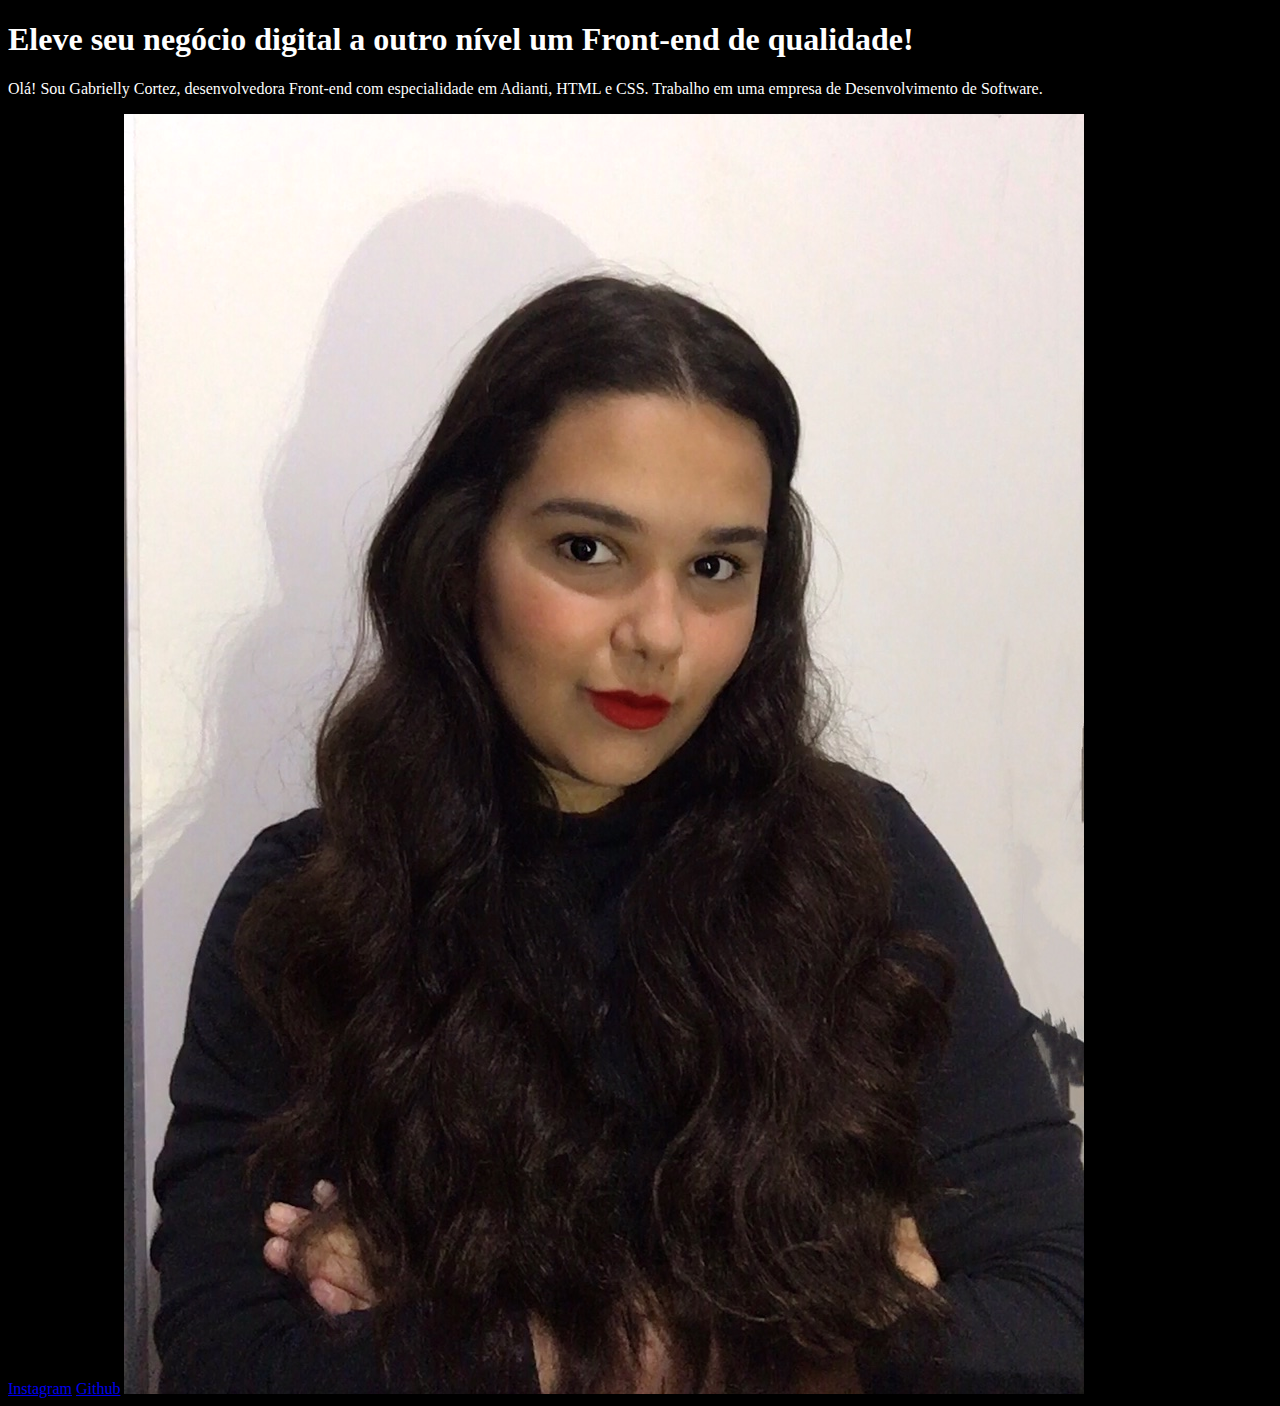
==== index.html @ 4220c50b "alterações no css" ====
<!DOCTYPE html>
<html lang="pt-br">
<head>
    <meta charset="UTF-8">
    <meta name="viewport" content="width=device-width, initial-scale=1.0">
    <title>Portfólio</title>
    <link rel="stylesheet" href="style.css">
</head>
<body>
    <header></header>
    <main>
       <h1>Eleve seu negócio digital a outro nível <strong>um Front-end de qualidade!</strong></h1>
       <p>Olá! Sou Gabrielly Cortez, desenvolvedora Front-end com especialidade em Adianti, HTML e CSS. Trabalho em uma empresa de Desenvolvimento  de Software.</p>
       <a href="https://www.instagram.com/bibiscortez/">Instagram</a>
       <a href="https://github.com/gabriellycortez">Github</a>
       <img src="imagem_GabriellyCortez.JPG" alt="Foto de Gabrielly Cortez de Perfil">
    </main>
    <footer></footer>
</body>
</html>
---- style.css ----
body {
    background-color: black;
    color: white;
}
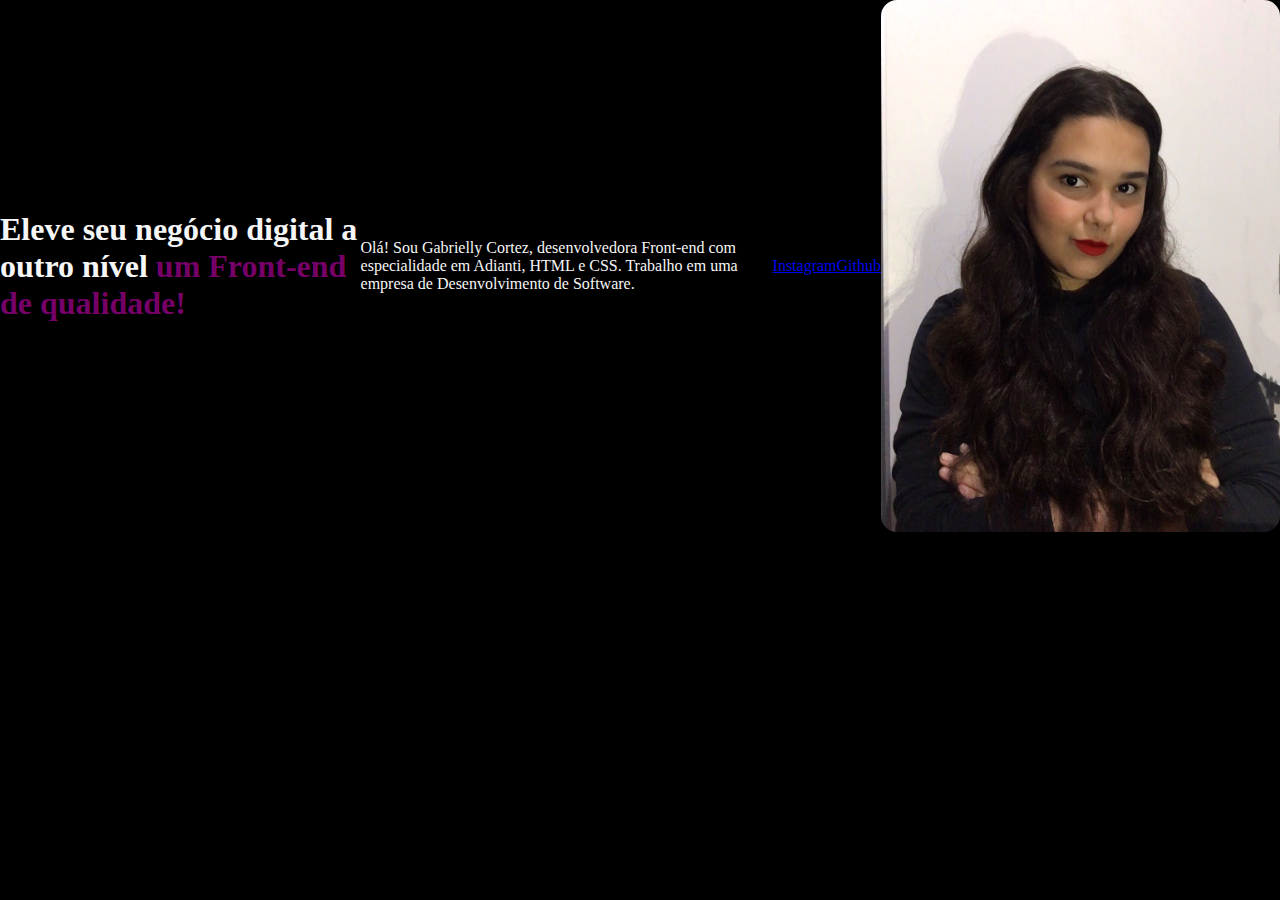
==== commit 054b272e: "adicionando flex" ====
--- a/index.html
+++ b/index.html
@@ -8,12 +8,12 @@
 </head>
 <body>
     <header></header>
-    <main>
-       <h1>Eleve seu negócio digital a outro nível <strong>um Front-end de qualidade!</strong></h1>
+    <main class="conteudo">
+       <h1>Eleve seu negócio digital a outro nível <strong class="titulo-destaque">um Front-end de qualidade!</strong></h1>
        <p>Olá! Sou Gabrielly Cortez, desenvolvedora Front-end com especialidade em Adianti, HTML e CSS. Trabalho em uma empresa de Desenvolvimento  de Software.</p>
        <a href="https://www.instagram.com/bibiscortez/">Instagram</a>
        <a href="https://github.com/gabriellycortez">Github</a>
-       <img src="imagem_GabriellyCortez.JPG" alt="Foto de Gabrielly Cortez de Perfil">
+       <img class="foto-perfil" src="imagem_GabriellyCortez.JPG" alt="Foto de Gabrielly Cortez de Perfil">
     </main>
     <footer></footer>
 </body>
--- a/style.css
+++ b/style.css
@@ -1,4 +1,27 @@
+* {
+    padding: 0;
+    margin: 0;
+
+}
+
+.conteudo {
+    display:flex;
+    align-items: center;
+}
 body {
-    background-color: black;
-    color: white;
-}+    height: 100vh; /*altura do viewport*/
+    box-sizing: border-box;
+    background: rgb(0, 0, 0);
+    color: #f6f6f6;
+}
+
+.titulo-destaque {
+    color:rgb(117, 0, 103);
+    /*border: 1px solid rgb(117, 0, 0);
+    padding: 10px;*/
+}
+.foto-perfil {
+    width: 467.705px;
+    height: 532px;
+    border-radius: 16px;
+}
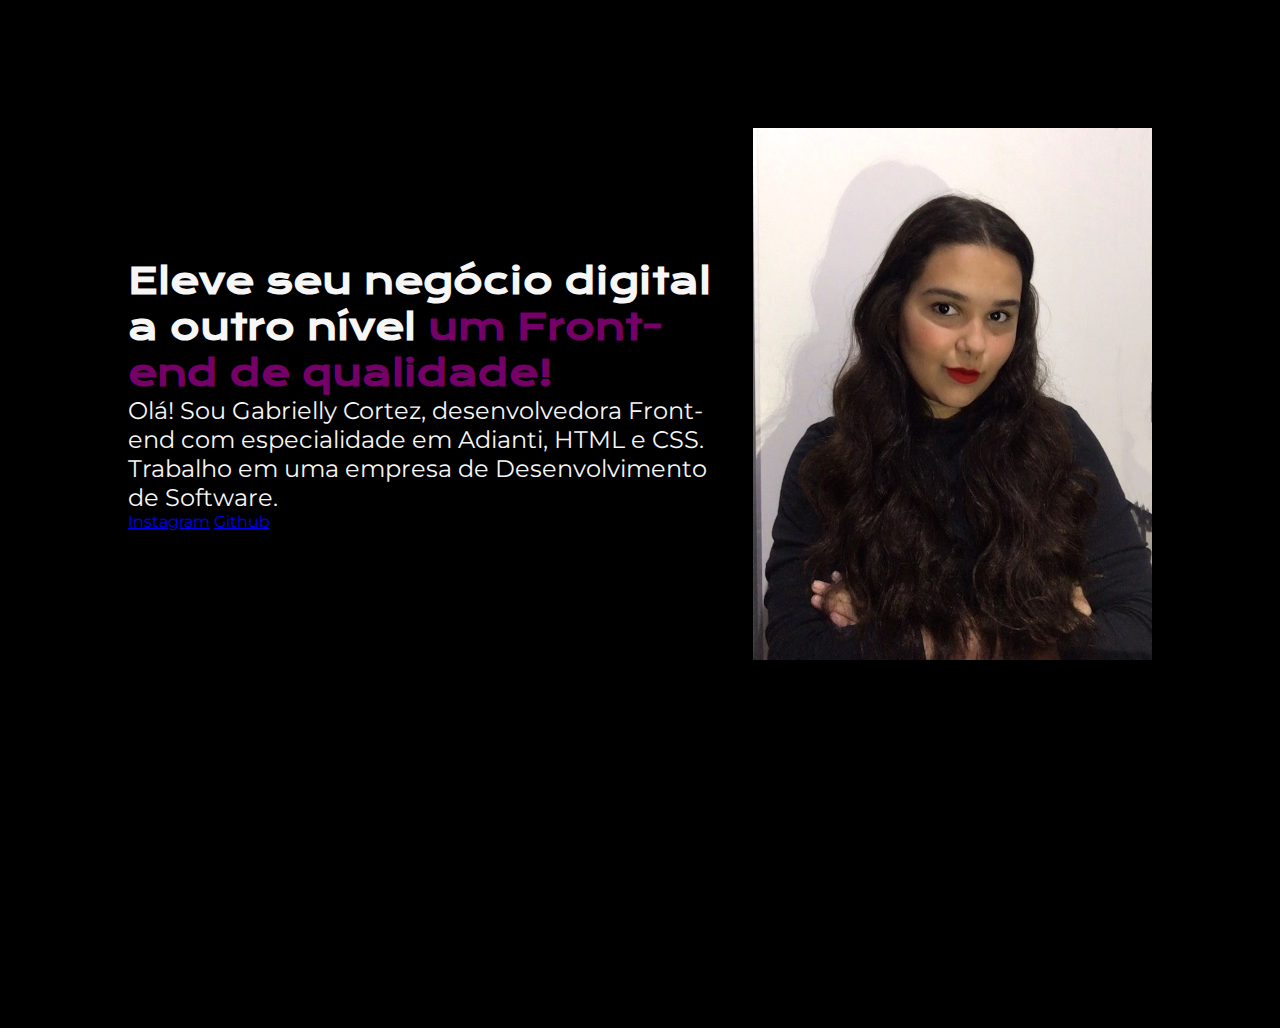
==== commit f0f81557: "alteracoes nas propriedades do CSS" ====
--- a/index.html
+++ b/index.html
@@ -9,11 +9,15 @@
 <body>
     <header></header>
     <main class="conteudo">
-       <h1>Eleve seu negócio digital a outro nível <strong class="titulo-destaque">um Front-end de qualidade!</strong></h1>
-       <p>Olá! Sou Gabrielly Cortez, desenvolvedora Front-end com especialidade em Adianti, HTML e CSS. Trabalho em uma empresa de Desenvolvimento  de Software.</p>
-       <a href="https://www.instagram.com/bibiscortez/">Instagram</a>
-       <a href="https://github.com/gabriellycortez">Github</a>
-       <img class="foto-perfil" src="imagem_GabriellyCortez.JPG" alt="Foto de Gabrielly Cortez de Perfil">
+        <section class="conteudo-principal"> 
+            <h1 class="conteudo-principal-titulo">Eleve seu negócio digital a outro nível <strong class="titulo-destaque">um Front-end de qualidade!</strong></h1>
+            <p class="conteudo-principal-paragrafo">Olá! Sou Gabrielly Cortez, desenvolvedora Front-end com especialidade em Adianti, HTML e CSS. Trabalho em uma empresa de Desenvolvimento  de Software.</p>
+            <a href="https://www.instagram.com/bibiscortez/">Instagram</a>
+            <a href="https://github.com/gabriellycortez">Github</a>
+
+        </section>
+       
+       <img class="foto-perfil" src="foto_perfil_redimencionada.JPG" alt="Foto de Gabrielly Cortez de Perfil">
     </main>
     <footer></footer>
 </body>
--- a/style.css
+++ b/style.css
@@ -1,3 +1,5 @@
+@import url('https://fonts.googleapis.com/css2?family=Krona+One&family=Montserrat&display=swap');
+
 * {
     padding: 0;
     margin: 0;
@@ -7,6 +9,8 @@
 .conteudo {
     display:flex;
     align-items: center;
+    justify-content: space-between;
+    margin: 10%;
 }
 body {
     height: 100vh; /*altura do viewport*/
@@ -20,8 +24,18 @@
     /*border: 1px solid rgb(117, 0, 0);
     padding: 10px;*/
 }
-.foto-perfil {
-    width: 467.705px;
-    height: 532px;
-    border-radius: 16px;
+
+.conteudo-principal {
+    width: 615px;
+    font-family: 'Montserrat', sans-serif;
+
 }
+
+.conteudo-principal-titulo {
+    font-size: 36px;
+    font-family: 'Krona One', sans-serif;
+}
+
+.conteudo-principal-paragrafo {
+    font-size: 24px;
+}
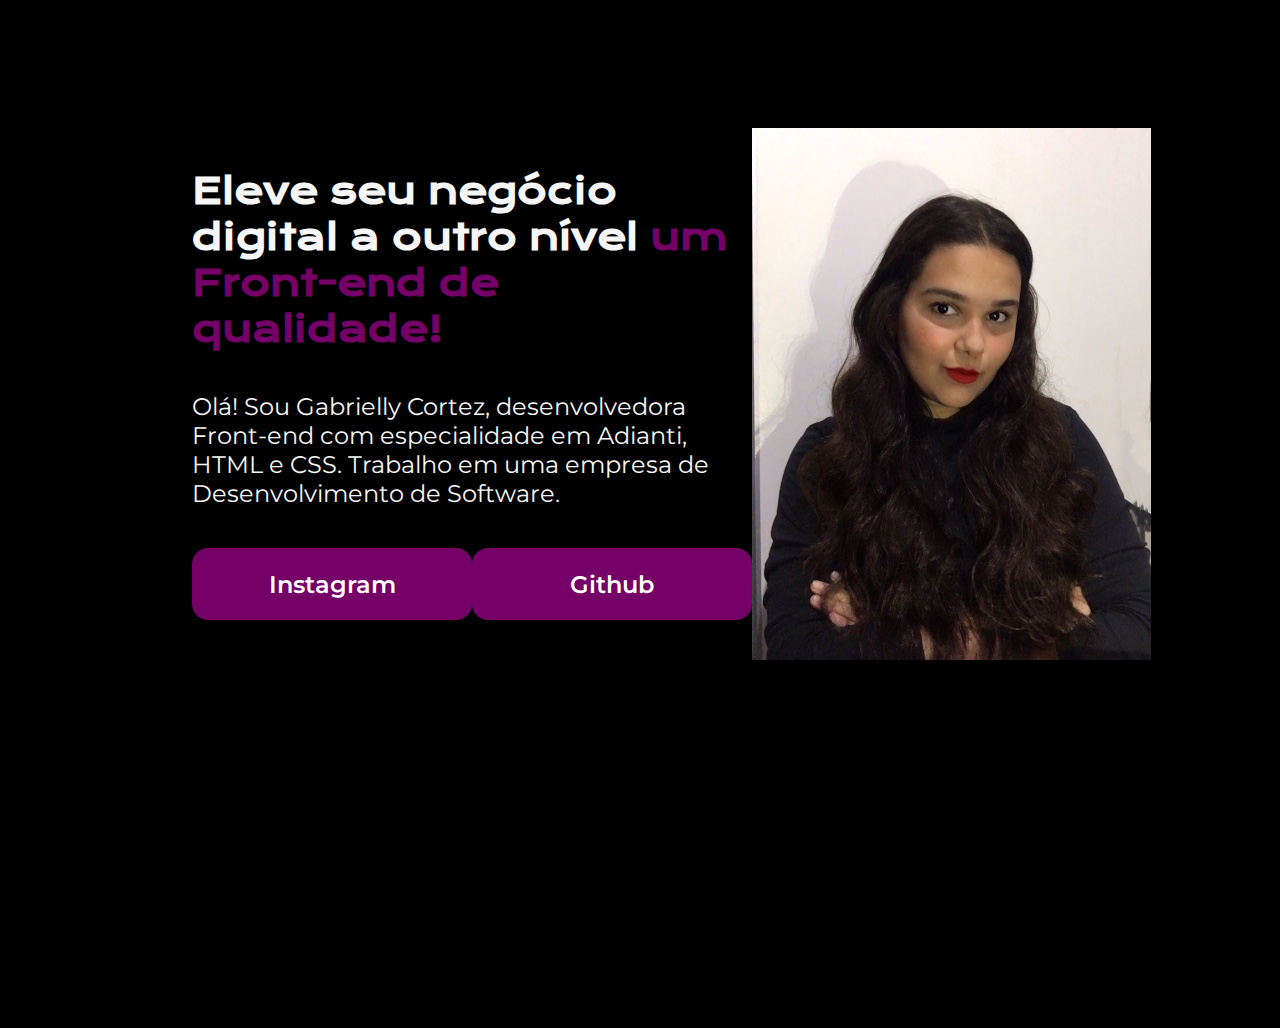
==== commit 86ca4027: "estilizando os botoes" ====
--- a/index.html
+++ b/index.html
@@ -12,8 +12,10 @@
         <section class="conteudo-principal"> 
             <h1 class="conteudo-principal-titulo">Eleve seu negócio digital a outro nível <strong class="titulo-destaque">um Front-end de qualidade!</strong></h1>
             <p class="conteudo-principal-paragrafo">Olá! Sou Gabrielly Cortez, desenvolvedora Front-end com especialidade em Adianti, HTML e CSS. Trabalho em uma empresa de Desenvolvimento  de Software.</p>
-            <a href="https://www.instagram.com/bibiscortez/">Instagram</a>
-            <a href="https://github.com/gabriellycortez">Github</a>
+            <div class="conteudo-links"> 
+                <a class="conteudo-links-botoes" href="https://www.instagram.com/bibiscortez/">Instagram</a>
+                <a class="conteudo-links-botoes" href="https://github.com/gabriellycortez">Github</a>
+            </div>
 
         </section>
        
--- a/style.css
+++ b/style.css
@@ -1,4 +1,4 @@
-@import url('https://fonts.googleapis.com/css2?family=Krona+One&family=Montserrat&display=swap');
+@import url('https://fonts.googleapis.com/css2?family=Krona+One&family=Montserrat:wght@400;600&display=swap');
 
 * {
     padding: 0;
@@ -10,7 +10,7 @@
     display:flex;
     align-items: center;
     justify-content: space-between;
-    margin: 10%;
+    margin: 10% 15%;
 }
 body {
     height: 100vh; /*altura do viewport*/
@@ -27,7 +27,10 @@
 
 .conteudo-principal {
     width: 615px;
-    font-family: 'Montserrat', sans-serif;
+    display: flex; 
+    flex-direction: column;
+    gap: 40px;
+    
 
 }
 
@@ -38,4 +41,22 @@
 
 .conteudo-principal-paragrafo {
     font-size: 24px;
+    font-family: 'Montserrat', sans-serif;
 }
+
+.conteudo-links {
+    display: flex;
+    justify-content: space-between;
+}
+.conteudo-links-botoes {
+    background-color: rgb(117, 0, 103);
+    width: 280px;
+    text-align: center;
+    border-radius: 16px;
+    font-size: 24px;
+    font-weight: 600;
+    padding: 21.5px 0; 
+    text-decoration: none;
+    color: white;
+    font-family: 'Montserrat', sans-serif;
+}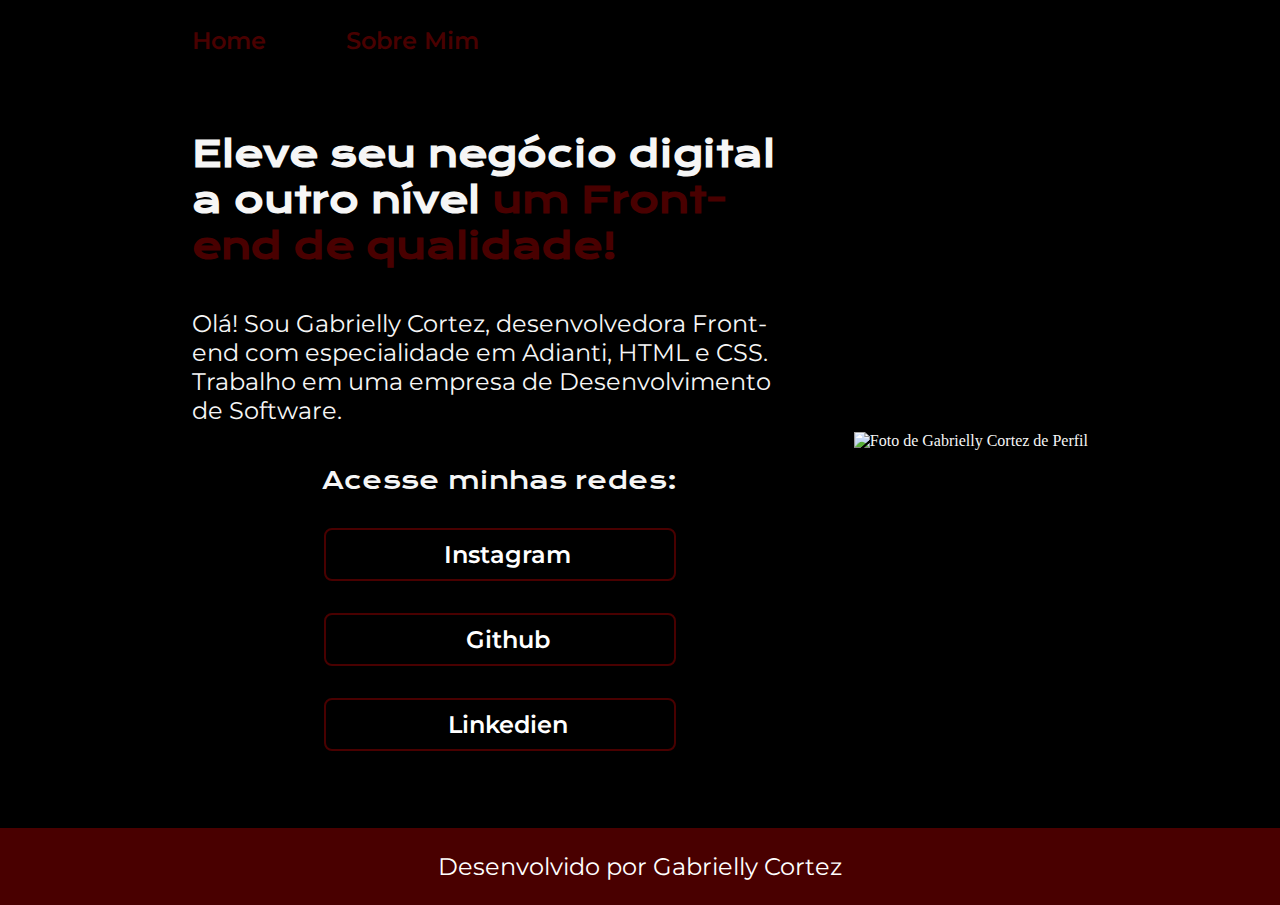
==== commit cab0304c: "add novas paginas" ====
--- a/index.html
+++ b/index.html
@@ -4,23 +4,41 @@
     <meta charset="UTF-8">
     <meta name="viewport" content="width=device-width, initial-scale=1.0">
     <title>Portfólio</title>
-    <link rel="stylesheet" href="style.css">
+    <link rel="stylesheet" href="styles/style.css">
 </head>
 <body>
-    <header></header>
+    <header class="cabecalho">
+        <nav class="cabecalho-menu">
+            <a class="cabecalho-menu-link" href="index.html">Home</a>
+            <a class="cabecalho-menu-link" href="about.html">Sobre Mim</a>
+        </nav>
+    </header>
     <main class="conteudo">
         <section class="conteudo-principal"> 
             <h1 class="conteudo-principal-titulo">Eleve seu negócio digital a outro nível <strong class="titulo-destaque">um Front-end de qualidade!</strong></h1>
             <p class="conteudo-principal-paragrafo">Olá! Sou Gabrielly Cortez, desenvolvedora Front-end com especialidade em Adianti, HTML e CSS. Trabalho em uma empresa de Desenvolvimento  de Software.</p>
             <div class="conteudo-links"> 
-                <a class="conteudo-links-botoes" href="https://www.instagram.com/bibiscortez/">Instagram</a>
-                <a class="conteudo-links-botoes" href="https://github.com/gabriellycortez">Github</a>
+                <h2 class="conteudo-links-titulo"> Acesse minhas redes: </h2>
+                <a class="conteudo-links-botoes" href="https://www.instagram.com/bibiscortez/">
+                    <img src="./asset/instagram.png" alt=""> 
+                    Instagram
+                </a>
+                <a class="conteudo-links-botoes" href="https://github.com/gabriellycortez">
+                    <img src="./asset/github.png" alt="">
+                    Github
+                </a>
+                <a class="conteudo-links-botoes" href="https://www.linkedin.com/in/gabriellycortez">
+                    <img src="./asset/logotipo-do-linkedin.png" alt="">
+                    Linkedien
+                </a>
             </div>
 
         </section>
        
-       <img class="foto-perfil" src="foto_perfil_redimencionada.JPG" alt="Foto de Gabrielly Cortez de Perfil">
+       <img class="foto-perfil" src="./asset/foto_perfil_redimencionada.JPG" alt="Foto de Gabrielly Cortez de Perfil">
     </main>
-    <footer></footer>
+    <footer class="rodape">
+        <p> Desenvolvido por Gabrielly Cortez</p>
+    </footer>
 </body>
 </html>--- a/styles/style.css
+++ b/styles/style.css
@@ -0,0 +1,117 @@
+@import url('https://fonts.googleapis.com/css2?family=Krona+One&family=Montserrat:wght@400;600&display=swap');
+
+* {
+    padding: 0;
+    margin: 0;
+
+}
+
+body {
+    /* height: 100vh; altura do viewport */
+    box-sizing: border-box;
+    background: rgb(0, 0, 0);
+    color: #f6f6f6;
+}
+
+.cabecalho {
+    padding: 2% 0% 0% 15%;
+}
+
+.cabecalho-menu {
+    display: flex;
+    gap: 80px;
+}
+
+.cabecalho-menu-link {
+    font-family: 'Montserrat', sans-serif;
+    font-size: 24px;
+    font-weight: 600;
+    color: rgb(73, 0, 0);
+    text-decoration: none;
+    
+
+}
+
+.conteudo {
+    display:flex;
+    align-items: center;
+    justify-content: space-between;
+    /*margin: 10% 15%;*/
+    padding: 6% 15%;
+}
+
+.titulo-destaque {
+    color:rgb(73, 0, 0);
+    /*border: 1px solid rgb(117, 0, 0);
+    padding: 10px;*/
+}
+
+/*.titulo-destaque:hover {
+    border: 1px solid rgb(117, 0, 0);
+    padding: 10px;
+}*/
+
+.conteudo-principal {
+    width: 615px;
+    display: flex; 
+    flex-direction: column;
+    gap: 40px;
+    
+}
+
+.conteudo-principal-titulo {
+    font-size: 36px;
+    font-family: 'Krona One', sans-serif;
+}
+
+.conteudo-principal-paragrafo {
+    font-size: 24px;
+    font-family: 'Montserrat', sans-serif;
+}
+
+.conteudo-links {
+    display: flex;
+    flex-direction: column;
+    justify-content: space-between;
+    align-items: center;
+    gap: 32px;
+    
+}
+
+.conteudo-links-titulo{
+    font-family: 'Krona One', sans-serif;
+    font-weight: 400;
+    font-size: 24px;
+}
+
+.conteudo-links-botoes {
+    /* background-color: rgb(0, 0, 0); atalho crtl + k + c  */
+    display: flex;
+    justify-content: center;
+    gap: 16px;
+    width: 328px;
+    text-align: center;
+    border-radius: 8px;
+    font-size: 24px;
+    font-weight: 600;
+    padding: 21.5px 0; 
+    text-decoration: none;
+    color: white;
+    font-family: 'Montserrat', sans-serif;
+    border: 2px solid rgb(73, 0, 0);
+    padding: 10px;
+}
+
+.conteudo-links-botoes:hover {
+    background-color:#272727;
+}
+
+.rodape {
+    padding: 24px;
+    color: white;
+    background-color: rgb(73, 0, 0);
+    text-align: center;
+    font-family: 'Montserrat', sans-serif;
+    font-size: 24px;
+    font-weight: 400;
+}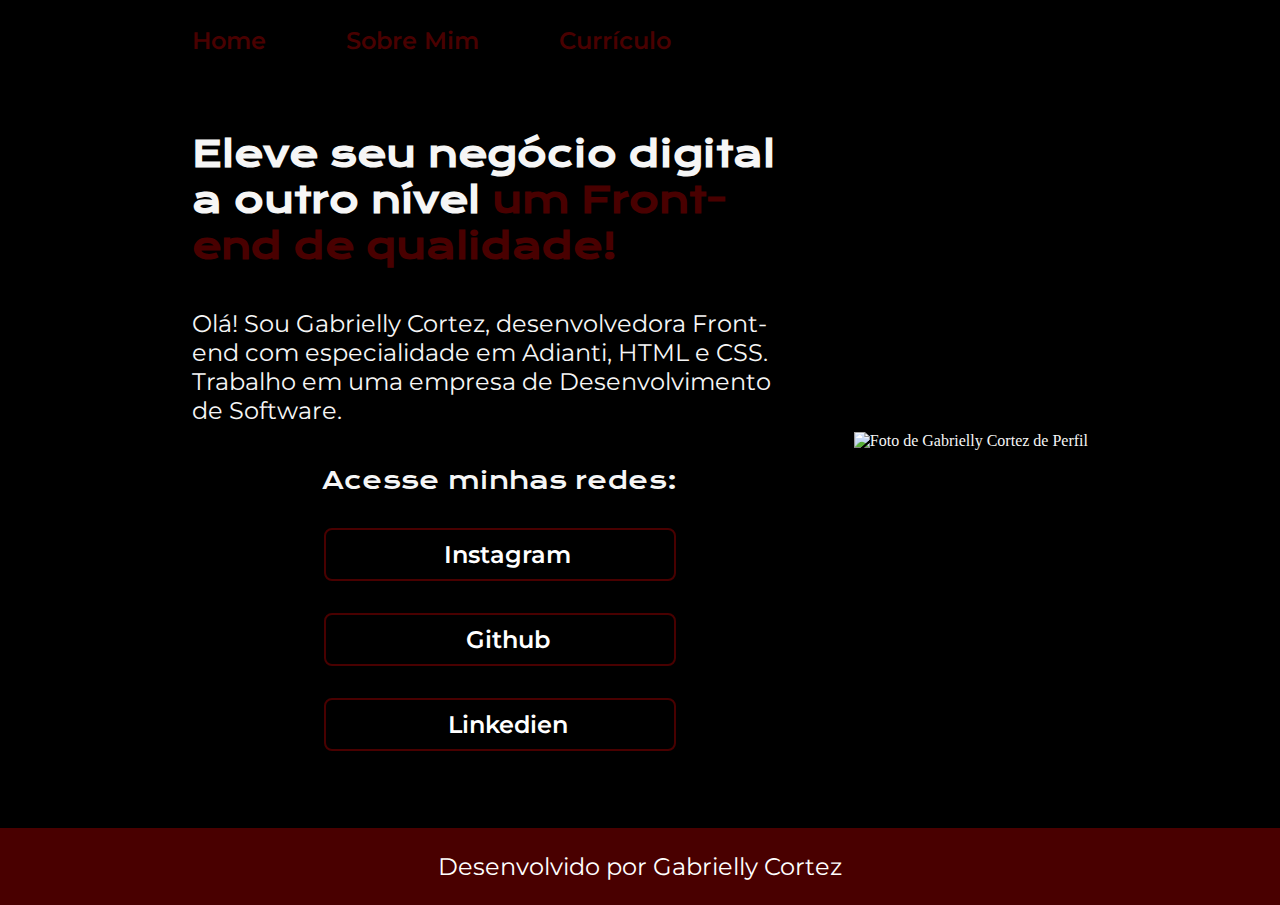
==== commit e0b0f236: "add novas paginas" ====
--- a/index.html
+++ b/index.html
@@ -11,6 +11,7 @@
         <nav class="cabecalho-menu">
             <a class="cabecalho-menu-link" href="index.html">Home</a>
             <a class="cabecalho-menu-link" href="about.html">Sobre Mim</a>
+            <a class="cabecalho-menu-link" href="curriculo.html">Currículo</a>
         </nav>
     </header>
     <main class="conteudo">
